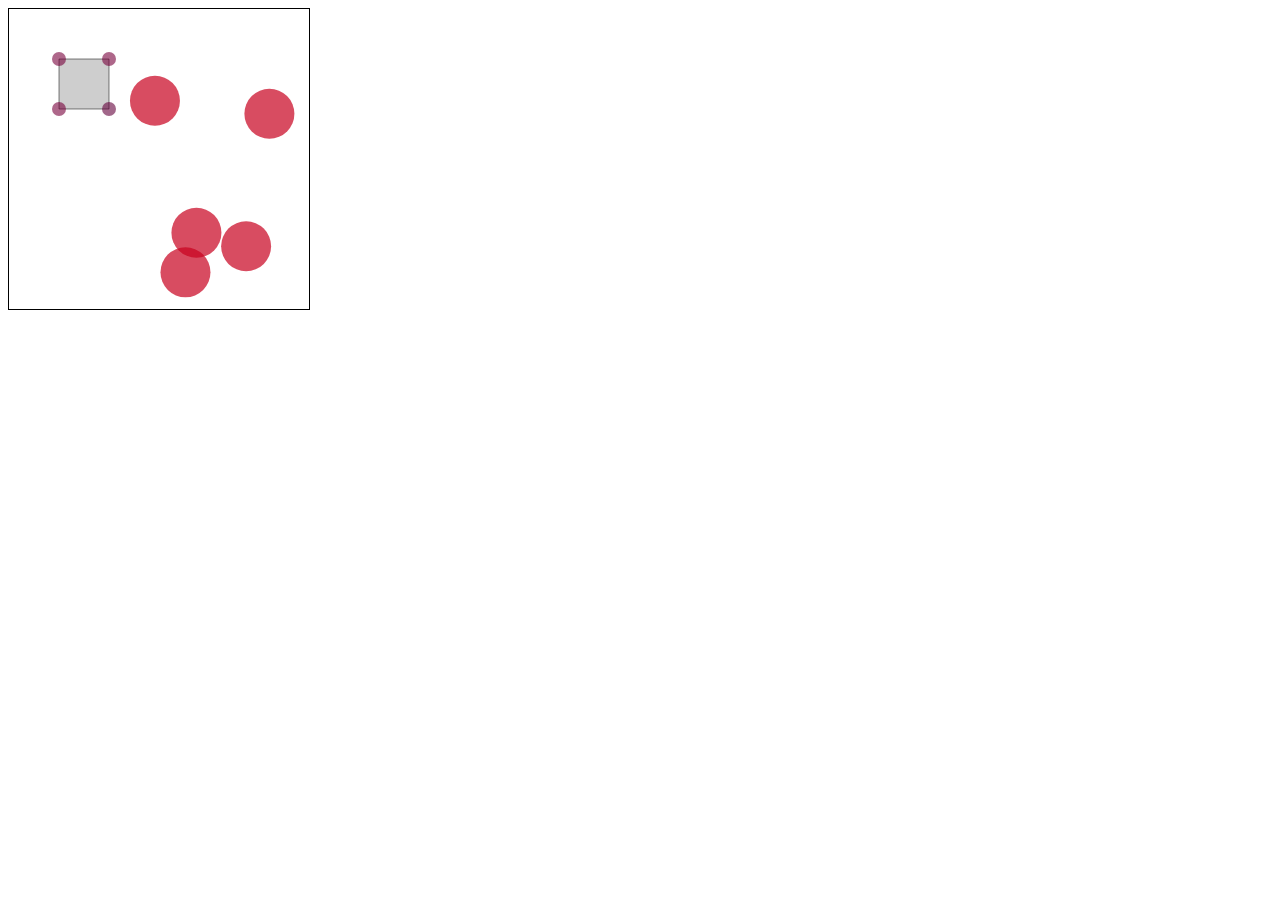
==== synthics/balls.html @ 9c951e4b "Rename Ball Sim File Name" ====
<!DOCTYPE html>
<html>
<head>
	<meta charset="utf-8">
	<meta name="viewport" content="width-device-width, initial-scale=1">
	<title>synthics balls</title>
</head>

<body>
	<header>
	</header>
	<div class="wrap">
		<canvas id="scene" width="300" height="300" style="border-bottom-width: 1px;border-bottom-style: solid;border-left-width: 1px;border-left-style: solid;border-top-width: 1px;border-top-style: solid;border-right-width: 1px;border-right-style: solid;"></canvas>
	</div>

	<script>
		//GLOBAL VARIABLES
		var canvas, ctx, width, height, boxes = [], numberBoxes, balls = [], numberBalls, drag, dragOk, beingDragged, friction, bounce, gravity;
		numberBalls = 5;
		numberBoxes = 1;
		bounce = 0.65;
		gravity = -0.02;
		drag = 0.005;
		friction = 0.04;
		dragOk = false;
		beingDragged = null;

		//OBJECTS
		function CollisionBox(x, y, w, h){
			this.position = [x, y];
			this.size = [w, h];
			this.corners = [[], [], [], []];

			this.calculateCorners = function(){
				var w = this.size[0] / 2;
				var	h = this.size[1] / 2;
				var x = this.position[0] + w;
				var y = this.position[1] + h;

				this.corners[0][0] = x - w;
				this.corners[0][1] = y - h;
				this.corners[1][0] = x + w;
				this.corners[1][1] = y - h;
				this.corners[2][0] = x - w;
				this.corners[2][1] = y + h;
				this.corners[3][0] = x + w;
				this.corners[3][1] = y + h;

			}


			this.render = function(ctx){
				//Draw BOX
				ctx.beginPath();
				ctx.fillStyle = "rgba(10, 10, 10, 0.2)";
				ctx.strokeStyle = "rgba(1, 1, 1, 0.5)";
				ctx.rect(this.position[0], this.position[1], this.size[0], this.size[1]);
				ctx.closePath();
				ctx.fill();
				ctx.stroke();

				//Draw Top Left Corner
				ctx.beginPath();
				ctx.fillStyle = "rgba(120, 1, 60, 0.6)";
				ctx.arc(this.corners[0][0], this.corners[0][1], 7, 0, Math.PI * 2);
				ctx.closePath();
				ctx.fill();

				//Draw Top Right Corner
				ctx.beginPath();
				ctx.fillStyle = "rgba(120, 1, 60, 0.6)";
				ctx.arc(this.corners[1][0], this.corners[1][1], 7, 0, Math.PI * 2);
				ctx.closePath();
				ctx.fill();

				//Draw Bottom Left Corner
				ctx.beginPath();
				ctx.fillStyle = "rgba(120, 1, 60, 0.6)";
				ctx.arc(this.corners[2][0], this.corners[2][1], 7, 0, Math.PI * 2);
				ctx.closePath();
				ctx.fill();

				//Draw Bottom Right Corner
				ctx.beginPath();
				ctx.fillStyle = "rgba(100, 1, 60, 0.6)";
				ctx.arc(this.corners[3][0], this.corners[3][1], 7, 0, Math.PI * 2);
				ctx.closePath();
				ctx.fill();
			}
		}

		function Ball(i, rad, x, y, vx, vy, color, mass){
			this.rad = rad;
			this.x = x;
			this.y = y;
			this.vx = vx;
			this.vy =vy;
			this.color = color;
			this.i = i;
			this.spin = 0;
			this.mass = mass;

			this.update = function(){
				if(this.x-this.rad <= 0 || this.x+this.rad >= width) this.vx = collidex(this.vx, this);
				if(this.y-this.rad <= 0 || this.y+this.rad >= height) this.vy = collidey(this.vy, this);

				//collision detection w other balls
				for(var i=0; i<numberBalls; i++){
					if(i !== this.i){
						var b = balls[i];
						if(getDistance(this.x, this.y, b.x, b.y) <= this.rad+b.rad)
							{
							solveElasticCollision(this, b);
							}}
				}

				this.vy -= gravity;
				if(Math.sign(this.vx) == 1) this.vx -= drag;
				if(Math.sign(this.vx) == -1) this.vx += drag;
				if(Math.sign(this.vy) == 1) this.vy -= drag;
				if(Math.sign(this.vy) == -1) this.vy += drag;

				//if(this.x-this.rad+15 >= 0 && this.x+this.rad-15 <= width)
				this.x += this.vx;
				//if(this.y-this.rad-10 >= 0 && this.y+this.rad+10 <= height)
				this.y += this.vy;

				if(this.x-this.rad < 0) this.x = 0 + this.rad;
				if(this.x+this.rad > width) this.x = width - this.rad;
				if(this.y-this.rad < 0) this.y = 0 + this.rad;
				if(this.y+this.rad > height) this.y = height - this.rad;

				//console.log("update");

			}
			this.render = function(ctx){
				ctx.beginPath();
				ctx.fillStyle = this.color;
				ctx.arc(this.x, this.y, this.rad, 0, Math.PI * 2);
				ctx.closePath();
				ctx.fill();
				//console.log("render");
			}
		}

		//FUNCTIONS
		function clear(){
			ctx.clearRect(0,0,width,height);
		}

		function game(){
			clear();
			for(var i=0; i<numberBalls; i++){
				var b = balls[i];
				b.update();
				b.render(ctx);
			}
			for(var i=0; i<numberBoxes; i++){
				var b = boxes[i];
				b.calculateCorners();
				b.render(ctx);
			}
			canvas.onmousedown = mouseDown;
			canvas.onmouseup = mouseUp;
		}

		function collidex(v, ball){ //calculates the velocity/spin resulting from a collision with wall
			if(ball.spin !== 0){ //apply effect of spin on velocity
				ball.vy += ball.spin * friction
			}

			var angularVelocity = ball.vy; //calculate next spin
			if(angularVelocity !== 0){
				ball.spin = angularVelocity * friction;
			}
			return -v * bounce;
		}

		function collidey(v, ball){ //calculates the velocity/spin resulting from a collision with wall
			if(ball.spin !== 0){ //apply effect of spin on velocity
				ball.vx += ball.spin * friction
			}

			var angularVelocity = ball.vx; //calculate next spin
			if(angularVelocity !== 0){
				ball.spin = angularVelocity * friction;
			}
			return -v * bounce;
		}

		function rotate(vx, vy, angle){
			var rotated = {
				x: vx * Math.cos(angle) - vy * Math.sin(angle),
				y: vx * Math.sin(angle) + vy * Math.cos(angle)
			}

			return rotated;
		}

		function solveElasticCollision(p1, p2){
			var vxDiff = p1.vx - p2.vx;
			var vyDiff = p1.vy - p2.vy;
			var xD = p2.x - p1.x;
			var yD = p2.y - p2.y;

			if(vxDiff * xD + vyDiff * yD >= 0){
				var angle = -Math.atan2(p2.y-p1.y, p2.x-p1.x);
				var m1 = p1.mass;
				var m2 = p2.mass;
				//1d velocities
				var u1 = rotate(p1.vx, p1.vy, angle);
				var u2 = rotate(p2.vx, p2.vy, angle);
				//1d collision result
				var v1 = { x: u1.x * (m1 - m2) / (m1 + m2) + u2.x * 2 * m2 / (m1 + m2), y: u1.y };
        		var v2 = { x: u2.x * (m1 - m2) / (m1 + m2) + u1.x * 2 * m2 / (m1 + m2), y: u2.y };
				//change to 2d velocity
				var vF1 = rotate(v1.x, v1.y, -angle);
       			var vF2 = rotate(v2.x, v2.y, -angle);
				//apply changes to balls velocity
				p1.vx = vF1.x;
				p1.vy = vF1.y;
				p2.vx = vF2.x;
				p2.vy = vF2.y;
			}
		}

		function getDistance(x1, y1, x2, y2){
			var xD = x1-x2;
			var yD = y1-y2;
			return Math.sqrt((xD * xD)+(yD * yD));
		}

		function randIntRange(min, max){
			return Math.floor(Math.random() * (max - min +1) +min);
		}

		///Click and Drag
		function mouseDown(mouse){
			for(var i = 0; i<numberBoxes; i++){
				var box = boxes[i];
				for(var c = -1; c < 4; c++){
					if(c == -1){
						var x = box.position[0]+canvas.offsetLeft;
						var y = box.position[1]+canvas.offsetTop;
						var w = box.w/2;
						var h = box.h/2;
						if(mouse.clientX <= x + w - 7 && mouse.clientX >= x - w + 7){
							if(mouse.clientY <= y + h - 7 && mouse.clientY >= y - h + 7){
								beingDragged = [-1, i];
								dragOk = true;
								canvas.onmousemove = mouseDrag;
							}
						}
					}
					else if(getDistance(box.corners[c][0]+canvas.offsetLeft, box.corners[c][1].offsetTop, mouse.clientX, mouse.clientY) <= 7){
						dragOk = true;
						beingDragged = [c, i];
	  				canvas.onmousemove = mouseDrag;
					}
				}
			}
		}

		function mouseDrag(mouse){
			if (dragOk){
				console.log(beingDragged);
			 }
		}

		function mouseUp(mouse){
			dragOk = false;
			beingDragged = null;
		}

		//INIT
		document.addEventListener("DOMContentLoaded", function(){
			canvas = document.getElementById("scene");
			ctx = canvas.getContext("2d");
			width = canvas.width;
			height = canvas.height;
			for(var i=0; i<numberBalls; i++){
				var rad = 25;
				var x = randIntRange(rad, width - rad);
				var y = randIntRange(rad, height - rad);
				var vx = 5; //pixels per tick velocity
				var vy = -1;
				var color = "rgba(200, 0, 30, 0.7)";
				var mass = 1;

				if(i !== 0){ //randomly generate new position for ball if ball is inside another
					for(var z; z < balls.length; z++){
						var binit = balls[z];
						if(getDistance(x, y, binit.x, binit.y) < rad + binit.rad){
							x = randIntRange(rad, width - rad);
							y = randIntRange(rad, height - rad);
							z = -1;
						}
					}
				}

				balls.push(new Ball(i, rad, x, y, vx, vy, color, mass))
			}
			for(var i = 0; i < numberBoxes; i++){
				boxes.push(new CollisionBox(50, 50, 50, 50));
			}
			//console.log(balls);
			setInterval(game, 10);
		})
	</script>
</body>

</html>
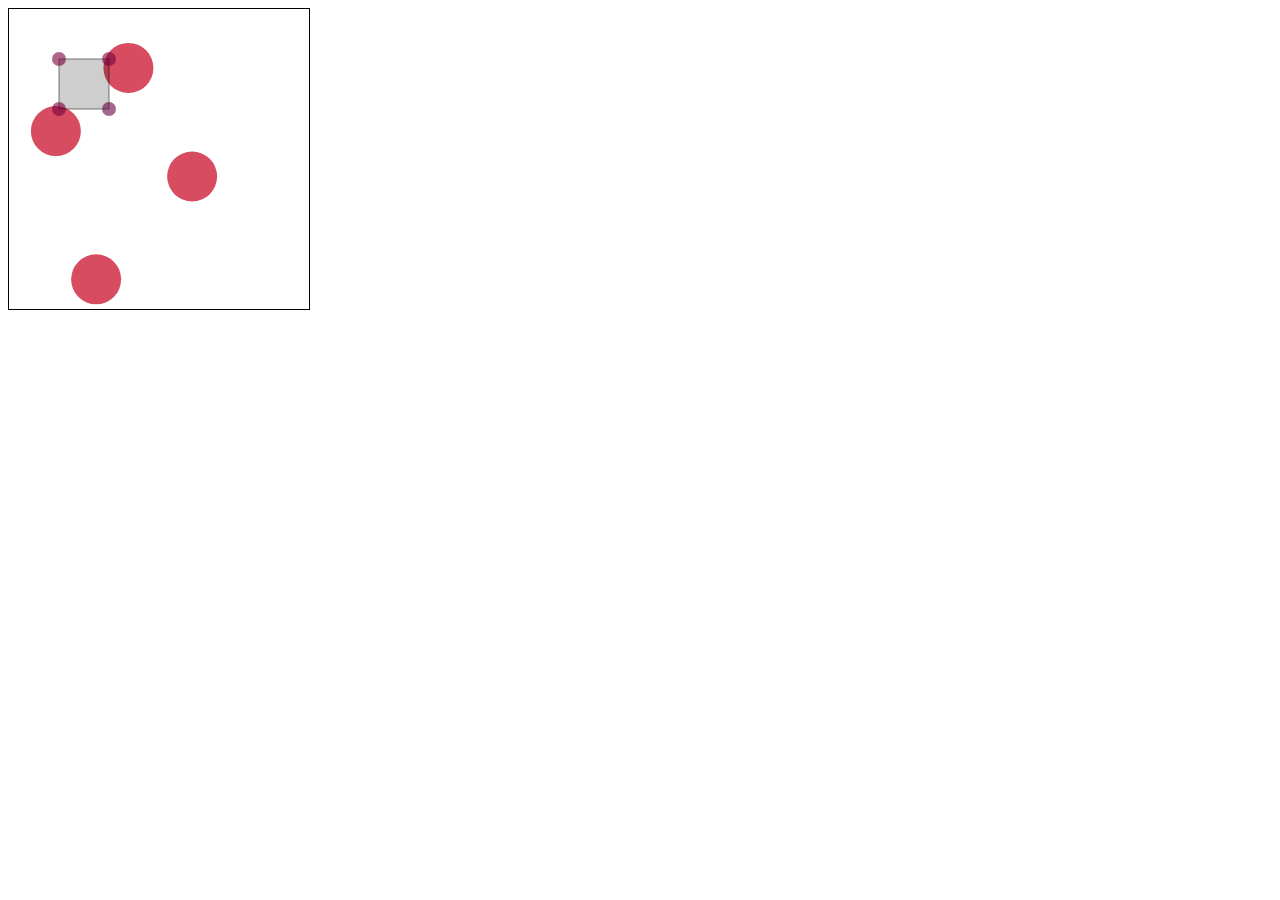
==== commit e970b6c3: "Magnet Fields" ====
--- a/synthics/balls.html
+++ b/synthics/balls.html
@@ -15,12 +15,12 @@
 
 	<script>
 		//GLOBAL VARIABLES
-		var canvas, ctx, width, height, boxes = [], numberBoxes, balls = [], numberBalls, drag, dragOk, beingDragged, friction, bounce, gravity;
-		numberBalls = 5;
+		var canvas, ctx, width, height, boxes = [], numberBoxes, balls = [], numberBalls, drag, dragOk, beingDragged, friction, bounce, gravity, posBeforeClick;
+		numberBalls = 4;
 		numberBoxes = 1;
-		bounce = 0.65;
-		gravity = -0.02;
-		drag = 0.005;
+		bounce = 0.9;
+		gravity = -0.09;
+		drag = 0.001;
 		friction = 0.04;
 		dragOk = false;
 		beingDragged = null;
@@ -29,6 +29,10 @@
 		function CollisionBox(x, y, w, h){
 			this.position = [x, y];
 			this.size = [w, h];
+			this.x = x;
+			this.y = y;
+			this.h = h;
+			this.w = w;
 			this.corners = [[], [], [], []];
 
 			this.calculateCorners = function(){
@@ -99,6 +103,7 @@
 			this.i = i;
 			this.spin = 0;
 			this.mass = mass;
+			this.pastCollide = false;
 
 			this.update = function(){
 				if(this.x-this.rad <= 0 || this.x+this.rad >= width) this.vx = collidex(this.vx, this);
@@ -108,9 +113,11 @@
 				for(var i=0; i<numberBalls; i++){
 					if(i !== this.i){
 						var b = balls[i];
+
 						if(getDistance(this.x, this.y, b.x, b.y) <= this.rad+b.rad)
 							{
-							solveElasticCollision(this, b);
+							//console.log(getDistance(this.x, this.y, b.x, b.y));
+								solveElasticCollision(this, b);
 							}}
 				}
 
@@ -201,7 +208,7 @@
 			var vxDiff = p1.vx - p2.vx;
 			var vyDiff = p1.vy - p2.vy;
 			var xD = p2.x - p1.x;
-			var yD = p2.y - p2.y;
+			var yD = p2.y - p1.y;
 
 			if(vxDiff * xD + vyDiff * yD >= 0){
 				var angle = -Math.atan2(p2.y-p1.y, p2.x-p1.x);
@@ -221,8 +228,14 @@
 				p1.vy = vF1.y;
 				p2.vx = vF2.x;
 				p2.vy = vF2.y;
-			}
-		}
+
+		}}
+
+		function solveBoxCollision(ball, box){
+
+		}
+
+
 
 		function getDistance(x1, y1, x2, y2){
 			var xD = x1-x2;
@@ -236,27 +249,37 @@
 
 		///Click and Drag
 		function mouseDown(mouse){
+			var cx = mouse.clientX-canvas.offsetLeft;
+			var cy = mouse.clientY-canvas.offsetTop;
 			for(var i = 0; i<numberBoxes; i++){
 				var box = boxes[i];
 				for(var c = -1; c < 4; c++){
 					if(c == -1){
-						var x = box.position[0]+canvas.offsetLeft;
-						var y = box.position[1]+canvas.offsetTop;
-						var w = box.w/2;
-						var h = box.h/2;
-						if(mouse.clientX <= x + w - 7 && mouse.clientX >= x - w + 7){
-							if(mouse.clientY <= y + h - 7 && mouse.clientY >= y - h + 7){
+						var x = box.position[0];
+						var y = box.position[1];
+						var w = box.size[0];
+						var h = box.size[1];
+
+						//console.log(mouse.clientX);
+						//console.log(typeof x);
+						//console.log(x + w - 7);
+
+						if(cx <= x + w - 7 && cx >= x + 7){
+							//console.log("box x");
+							if(cy <= y + h - 7 && cy >= y + 7){
+							//	console.log("box y");
 								beingDragged = [-1, i];
 								dragOk = true;
 								canvas.onmousemove = mouseDrag;
+								}
 							}
 						}
-					}
-					else if(getDistance(box.corners[c][0]+canvas.offsetLeft, box.corners[c][1].offsetTop, mouse.clientX, mouse.clientY) <= 7){
-						dragOk = true;
-						beingDragged = [c, i];
-	  				canvas.onmousemove = mouseDrag;
-					}
+						else if(getDistance(box.corners[c][0], box.corners[c][1], cx, cy) <= 7){
+							dragOk = true;
+							beingDragged = [c, i];
+							posBeforeClick = [cx, box.size[0], cy, box.size[1]];
+		  				canvas.onmousemove = mouseDrag;
+						}
 				}
 			}
 		}
@@ -264,12 +287,21 @@
 		function mouseDrag(mouse){
 			if (dragOk){
 				console.log(beingDragged);
+				if (beingDragged[0] == -1){
+					boxes[beingDragged[1]].position[0] = mouse.clientX - canvas.offsetLeft - boxes[beingDragged[1]].size[0]/2;
+					boxes[beingDragged[1]].position[1] = mouse.clientY - canvas.offsetTop - boxes[beingDragged[1]].size[1]/2;
+				}
+				if (beingDragged[0] == 3){
+					boxes[beingDragged[1]].size[0] = posBeforeClick[1] + (mouse.clientX - canvas.offsetLeft - posBeforeClick[0]);
+					boxes[beingDragged[1]].size[1] = posBeforeClick[3] + (mouse.clientY - canvas.offsetTop - posBeforeClick[2]);
+				}
 			 }
 		}
 
 		function mouseUp(mouse){
 			dragOk = false;
 			beingDragged = null;
+			posBeforeClick = null;
 		}
 
 		//INIT
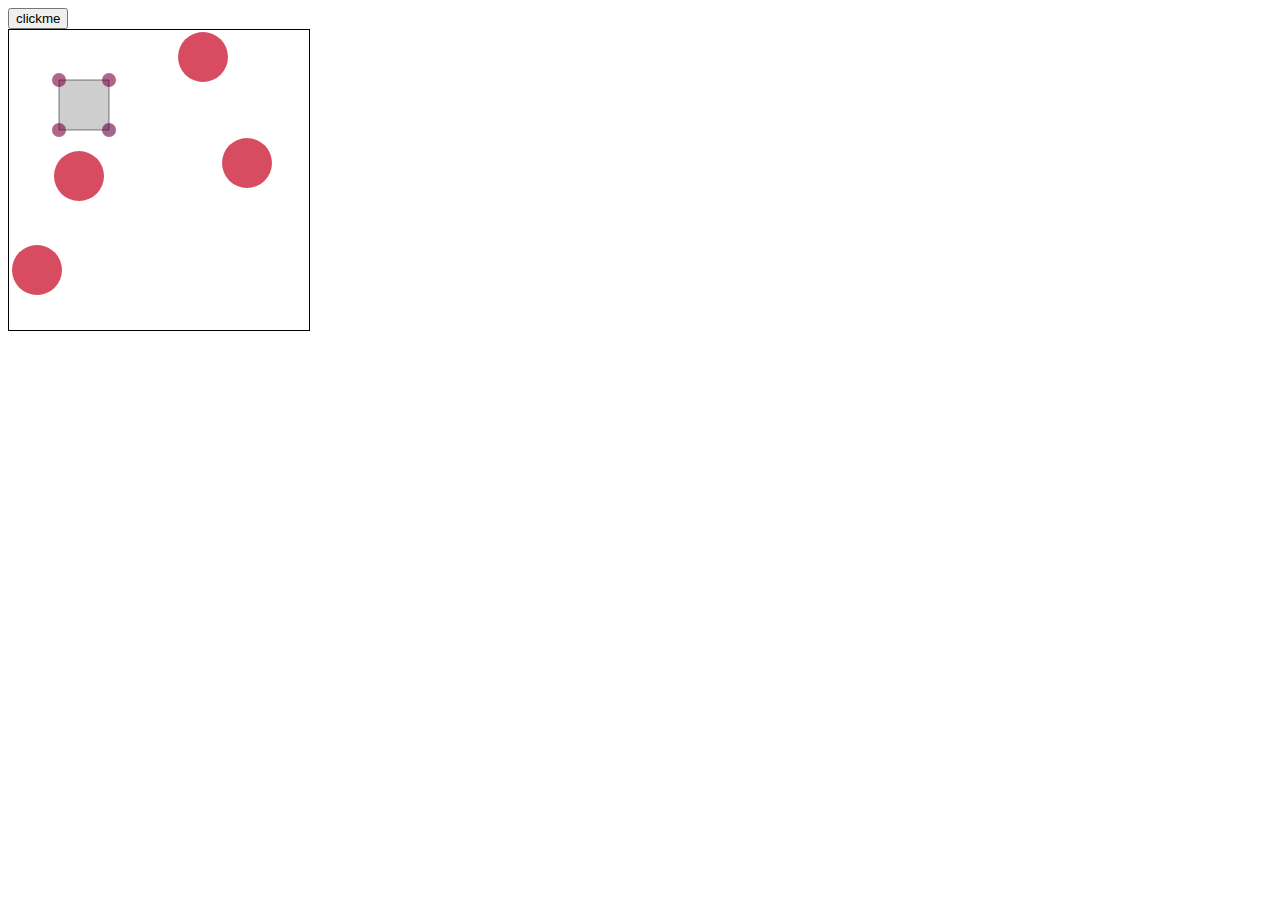
==== commit 0af825f8: "Balls Save State" ====
--- a/synthics/balls.html
+++ b/synthics/balls.html
@@ -9,13 +9,14 @@
 <body>
 	<header>
 	</header>
+	<input id = "Play Pause" type = "button" value = "clickme" ondblclick = "playPause();" />
 	<div class="wrap">
 		<canvas id="scene" width="300" height="300" style="border-bottom-width: 1px;border-bottom-style: solid;border-left-width: 1px;border-left-style: solid;border-top-width: 1px;border-top-style: solid;border-right-width: 1px;border-right-style: solid;"></canvas>
 	</div>
 
 	<script>
 		//GLOBAL VARIABLES
-		var canvas, ctx, width, height, boxes = [], numberBoxes, balls = [], numberBalls, drag, dragOk, beingDragged, friction, bounce, gravity, posBeforeClick;
+		var canvas, ctx, width, height, boxes = [], numberBoxes, balls = [], ballsHistory = [], boxesHistory = [], numberBalls, drag, dragOk, beingDragged, friction, bounce, gravity, posBeforeClick, paused;
 		numberBalls = 4;
 		numberBoxes = 1;
 		bounce = 0.9;
@@ -24,6 +25,7 @@
 		friction = 0.04;
 		dragOk = false;
 		beingDragged = null;
+		paused = true;
 
 		//OBJECTS
 		function CollisionBox(x, y, w, h){
@@ -106,39 +108,53 @@
 			this.pastCollide = false;
 
 			this.update = function(){
-				if(this.x-this.rad <= 0 || this.x+this.rad >= width) this.vx = collidex(this.vx, this);
-				if(this.y-this.rad <= 0 || this.y+this.rad >= height) this.vy = collidey(this.vy, this);
-
-				//collision detection w other balls
-				for(var i=0; i<numberBalls; i++){
-					if(i !== this.i){
-						var b = balls[i];
-
-						if(getDistance(this.x, this.y, b.x, b.y) <= this.rad+b.rad)
-							{
-							//console.log(getDistance(this.x, this.y, b.x, b.y));
-								solveElasticCollision(this, b);
-							}}
-				}
-
-				this.vy -= gravity;
-				if(Math.sign(this.vx) == 1) this.vx -= drag;
-				if(Math.sign(this.vx) == -1) this.vx += drag;
-				if(Math.sign(this.vy) == 1) this.vy -= drag;
-				if(Math.sign(this.vy) == -1) this.vy += drag;
-
-				//if(this.x-this.rad+15 >= 0 && this.x+this.rad-15 <= width)
-				this.x += this.vx;
-				//if(this.y-this.rad-10 >= 0 && this.y+this.rad+10 <= height)
-				this.y += this.vy;
-
-				if(this.x-this.rad < 0) this.x = 0 + this.rad;
-				if(this.x+this.rad > width) this.x = width - this.rad;
-				if(this.y-this.rad < 0) this.y = 0 + this.rad;
-				if(this.y+this.rad > height) this.y = height - this.rad;
-
-				//console.log("update");
-
+				if(!paused){
+					if(this.x-this.rad <= 0 || this.x+this.rad >= width) this.vx = collidex(this.vx, this);
+					if(this.y-this.rad <= 0 || this.y+this.rad >= height) this.vy = collidey(this.vy, this);
+
+					//collision detection w boxes
+					for(var x=0; x < numberBoxes; x++){
+						var box = boxes[x];
+						var r = this.rad;
+
+						if(this.x+r >= box.position[0] && this.x-r <= box.position[0] + box.size[0]){
+							if(this.y+r >= box.position[1] && this.y-r <= box.position[1] + box.size[1]){
+								solveBoxCollision(this, box);
+							}
+						}
+					}
+
+					//collision detection w other balls
+					for(var i=0; i<numberBalls; i++){
+						if(i !== this.i){
+							var b = balls[i];
+
+							if(getDistance(this.x, this.y, b.x, b.y) <= this.rad+b.rad)
+								{
+								//console.log(getDistance(this.x, this.y, b.x, b.y));
+									solveElasticCollision(this, b);
+								}}
+					}
+
+					this.vy -= gravity;
+					if(Math.sign(this.vx) == 1) this.vx -= drag;
+					if(Math.sign(this.vx) == -1) this.vx += drag;
+					if(Math.sign(this.vy) == 1) this.vy -= drag;
+					if(Math.sign(this.vy) == -1) this.vy += drag;
+
+					//if(this.x-this.rad+15 >= 0 && this.x+this.rad-15 <= width)
+					this.x += this.vx;
+					//if(this.y-this.rad-10 >= 0 && this.y+this.rad+10 <= height)
+					this.y += this.vy;
+
+					if(this.x-this.rad < 0) this.x = 0 + this.rad;
+					if(this.x+this.rad > width) this.x = width - this.rad;
+					if(this.y-this.rad < 0) this.y = 0 + this.rad;
+					if(this.y+this.rad > height) this.y = height - this.rad;
+
+					//console.log("update");
+
+				}
 			}
 			this.render = function(ctx){
 				ctx.beginPath();
@@ -151,6 +167,23 @@
 		}
 
 		//FUNCTIONS
+		function playPause(){
+			console.log(balls[0]);
+			if(!paused){
+				for(var i=0; i<numberBalls; i++){
+					var b = ballsHistory[i];
+					balls[i] = new Ball(b.i, b.rad, b.x, b.y, b.vx, b.vy, b.color, b.mass);
+				}
+				for(var i=0; i<numberBoxes; i++){
+					var b = boxesHistory[i];
+					boxes[i] = new CollisionBox(b.position[0], b.position[1], b.size[0], b.size[1]);
+				}
+				console.log(balls[0]);
+				console.log(ballsHistory[0]);
+			}
+			paused = !paused;
+		}
+
 		function clear(){
 			ctx.clearRect(0,0,width,height);
 		}
@@ -232,6 +265,36 @@
 		}}
 
 		function solveBoxCollision(ball, box){
+			var bx = ball.x;
+			var by = ball.y;
+			var br = ball.rad;
+			var boxBoundsX = [box.position[0], box.position[0]+box.size[0]];
+			var boxBoundsY = [box.position[1], box.position[1]+box.size[1]];
+			var boxCenterX = box.position[0] + (box.size[0]/2);
+			var boxCenterY = box.position[1] + (box.size[1]/2);
+
+			if(bx <= boxBoundsX[0] || bx >= boxBoundsX[1]){//bounce left right
+				ball.vx = -ball.vx;
+				if(bx <= boxBoundsX[0]){
+					ball.x = boxBoundsX[0] - br;
+				}
+				if(bx >= boxBoundsX[1]){
+					ball.x = boxBoundsX[1] + br;
+				}
+			}
+			else if(by <= boxBoundsY[0] || by >= boxBoundsY[1]){//bounce top
+				ball.vy = -ball.vy;
+				if(by <= boxBoundsY[0]){
+					ball.y = boxBoundsY[0] - br;
+				}
+				if(by >= boxBoundsY[1]){
+					ball.y = boxBoundsY[1] + br;
+				}
+			}
+			else { //bounce corner
+				ball.vy = -ball.vy;
+				ball.vx = -ball.vx;
+			}
 
 		}
 
@@ -286,14 +349,22 @@
 
 		function mouseDrag(mouse){
 			if (dragOk){
-				console.log(beingDragged);
+				//console.log(beingDragged);
 				if (beingDragged[0] == -1){
 					boxes[beingDragged[1]].position[0] = mouse.clientX - canvas.offsetLeft - boxes[beingDragged[1]].size[0]/2;
 					boxes[beingDragged[1]].position[1] = mouse.clientY - canvas.offsetTop - boxes[beingDragged[1]].size[1]/2;
+					if(paused){
+						boxesHistory[beingDragged[1]].position[0] = mouse.clientX - canvas.offsetLeft - boxes[beingDragged[1]].size[0]/2;
+						boxesHistory[beingDragged[1]].position[1] = mouse.clientY - canvas.offsetTop - boxes[beingDragged[1]].size[1]/2;
+					}
 				}
 				if (beingDragged[0] == 3){
 					boxes[beingDragged[1]].size[0] = posBeforeClick[1] + (mouse.clientX - canvas.offsetLeft - posBeforeClick[0]);
 					boxes[beingDragged[1]].size[1] = posBeforeClick[3] + (mouse.clientY - canvas.offsetTop - posBeforeClick[2]);
+					if(paused){
+						boxesHistory[beingDragged[1]].size[0] = posBeforeClick[1] + (mouse.clientX - canvas.offsetLeft - posBeforeClick[0]);
+						boxesHistory[beingDragged[1]].size[1] = posBeforeClick[3] + (mouse.clientY - canvas.offsetTop - posBeforeClick[2]);
+					}
 				}
 			 }
 		}
@@ -330,12 +401,13 @@
 					}
 				}
 
-				balls.push(new Ball(i, rad, x, y, vx, vy, color, mass))
+				balls.push(new Ball(i, rad, x, y, vx, vy, color, mass));
+				ballsHistory.push(new Ball(i, rad, x, y, vx, vy, color, mass));
 			}
 			for(var i = 0; i < numberBoxes; i++){
 				boxes.push(new CollisionBox(50, 50, 50, 50));
-			}
-			//console.log(balls);
+				boxesHistory.push(new CollisionBox(50, 50, 50, 50));
+			}
 			setInterval(game, 10);
 		})
 	</script>
